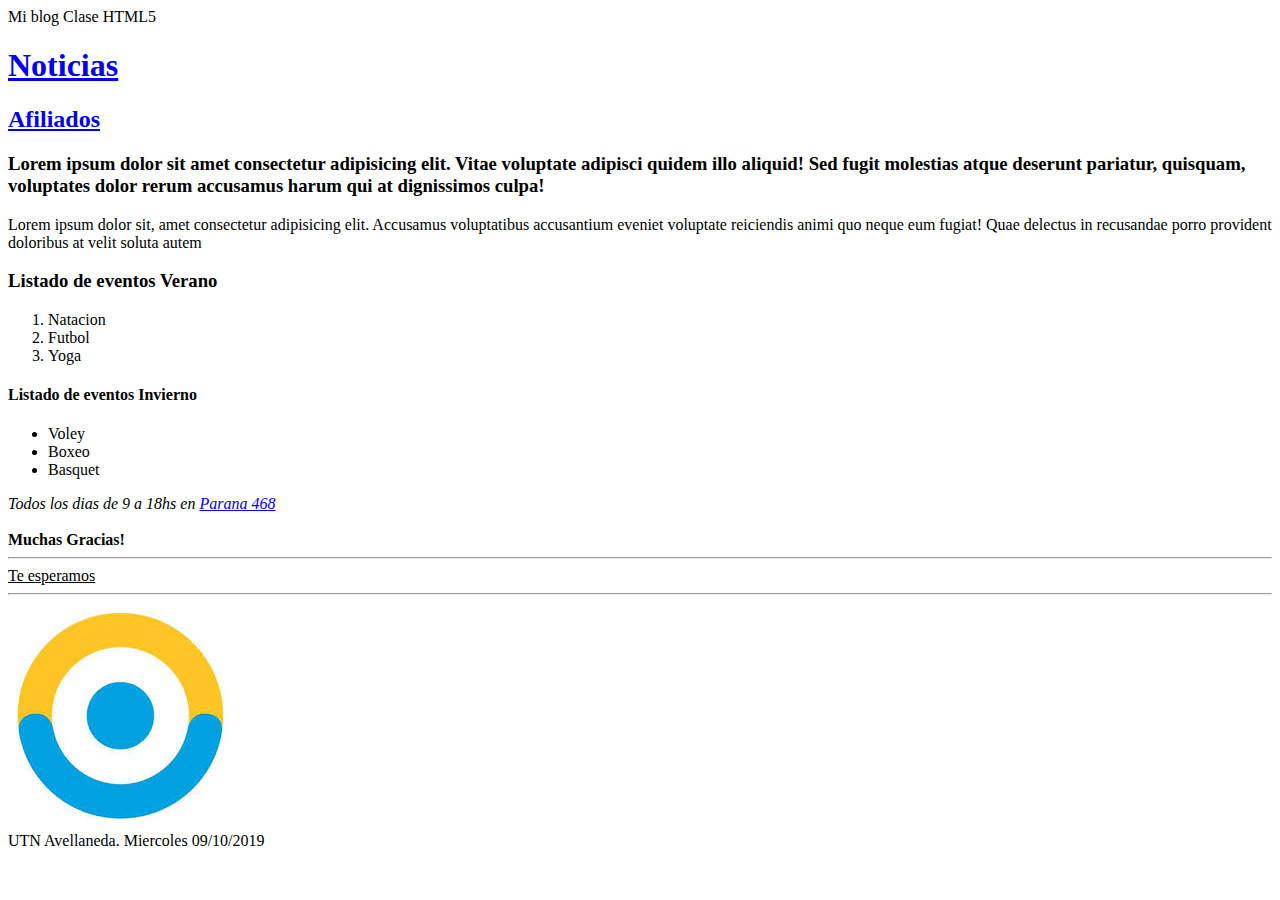
==== index.html @ 416bddea "mi blog" ====
<!DOCTYPE html>
<html lang="en">
<head>
    <meta charset="UTF-8">
    <meta name="viewport" content="width=device-width, initial-scale=1.0">
    <meta http-equiv="X-UA-Compatible" content="ie=edge">
    <title>MiBLOG Tincho</title>
</head>
<body>
    <header> 
                Mi blog Clase HTML5
        </header>
    <nav>
        <h1>
        <a href="https://infobae.com">Noticias</a>
    </h1>
    <h2>
        <a href="./html/punto1.html">Afiliados</a>
    </h2>
</nav>
<section>
    <h3> Lorem ipsum dolor sit amet consectetur adipisicing elit. Vitae voluptate adipisci quidem illo aliquid! Sed fugit molestias atque deserunt pariatur, quisquam, voluptates dolor rerum accusamus harum qui at dignissimos culpa!    
    </h3>
    <p>Lorem ipsum dolor sit, amet consectetur adipisicing elit. Accusamus voluptatibus accusantium eveniet voluptate reiciendis animi quo neque eum fugiat! Quae delectus in recusandae porro provident doloribus at velit soluta autem</p>
</section>

<h3>Listado de eventos Verano</h3>
    <ol>
        <li>Natacion</li>
        <li>Futbol</li>
        <li>Yoga</li>

    </ol>

    <h4>Listado de eventos Invierno</h3>
    <ul>
        <li>Voley</li>
        <li>Boxeo</li>
        <li>Basquet</li>

    </ul>
</ol>

    <em>Todos los dias de 9 a 18hs en <a href="https://www.google.com.ar/maps">Parana 468</a></em>
    
    <br>

    
    <br>

    <strong>Muchas Gracias!</strong>
<br>
<hr><u>Te esperamos</u><hr> <!-- esto es un comentario oculto que sale el consola-->

<a href="https://www.facebook.com/public/Martin-Piñeyro"><img src="./imagenes/logo.jpg" alt="logo"></a>

    <footer>UTN Avellaneda. Miercoles 09/10/2019</footer>
</body>
</html>
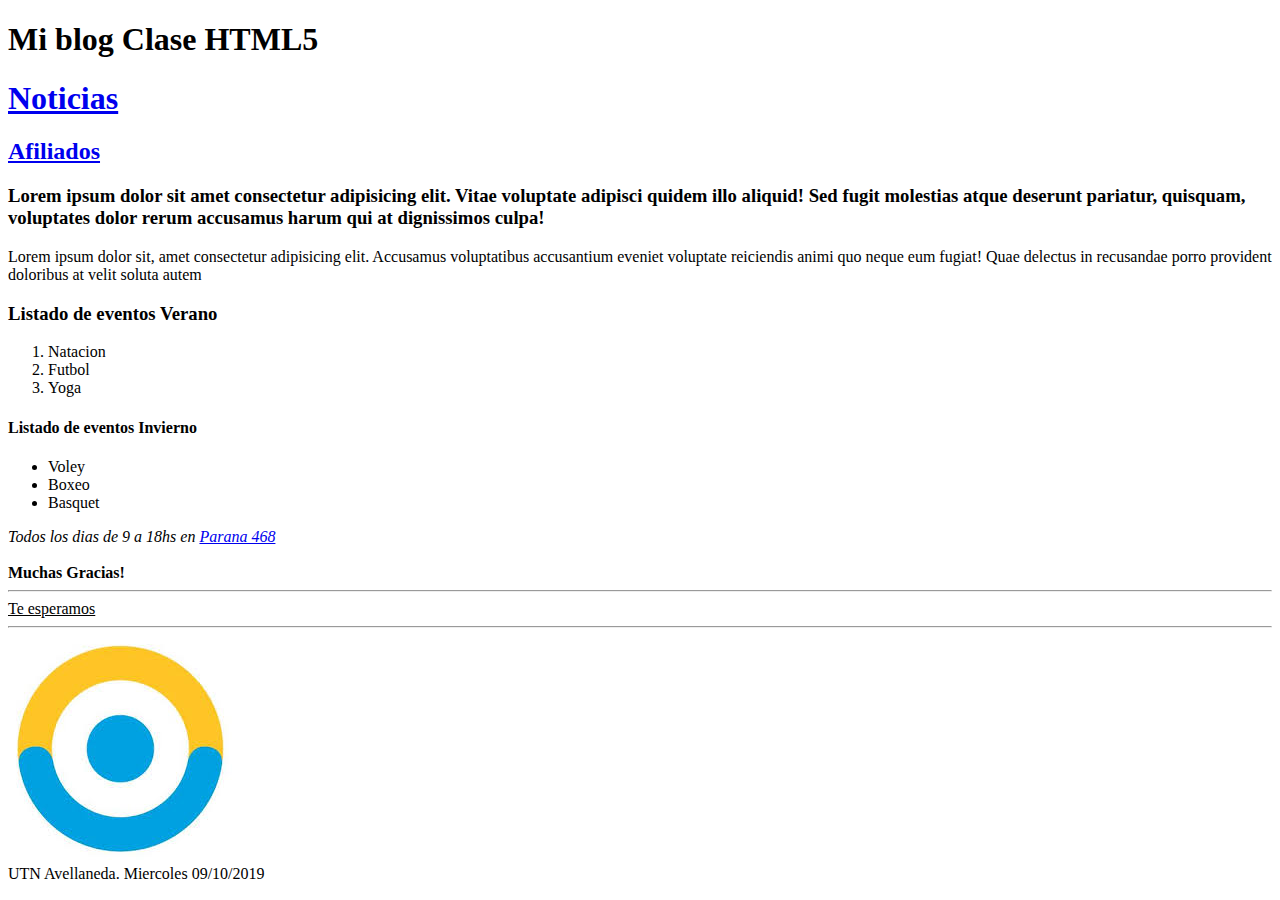
==== commit 5d0cbad7: "Update index.html" ====
--- a/index.html
+++ b/index.html
@@ -8,12 +8,12 @@
 </head>
 <body>
     <header> 
-                Mi blog Clase HTML5
+         <h1>   Mi blog Clase HTML5</h1> <style type="text/css"></style>
         </header>
     <nav>
         <h1>
         <a href="https://infobae.com">Noticias</a>
-    </h1>
+    </h1> 
     <h2>
         <a href="./html/punto1.html">Afiliados</a>
     </h2>
@@ -32,14 +32,14 @@
 
     </ol>
 
-    <h4>Listado de eventos Invierno</h3>
+    <h4>Listado de eventos Invierno</h4>
     <ul>
         <li>Voley</li>
         <li>Boxeo</li>
         <li>Basquet</li>
 
     </ul>
-</ol>
+
 
     <em>Todos los dias de 9 a 18hs en <a href="https://www.google.com.ar/maps">Parana 468</a></em>
     
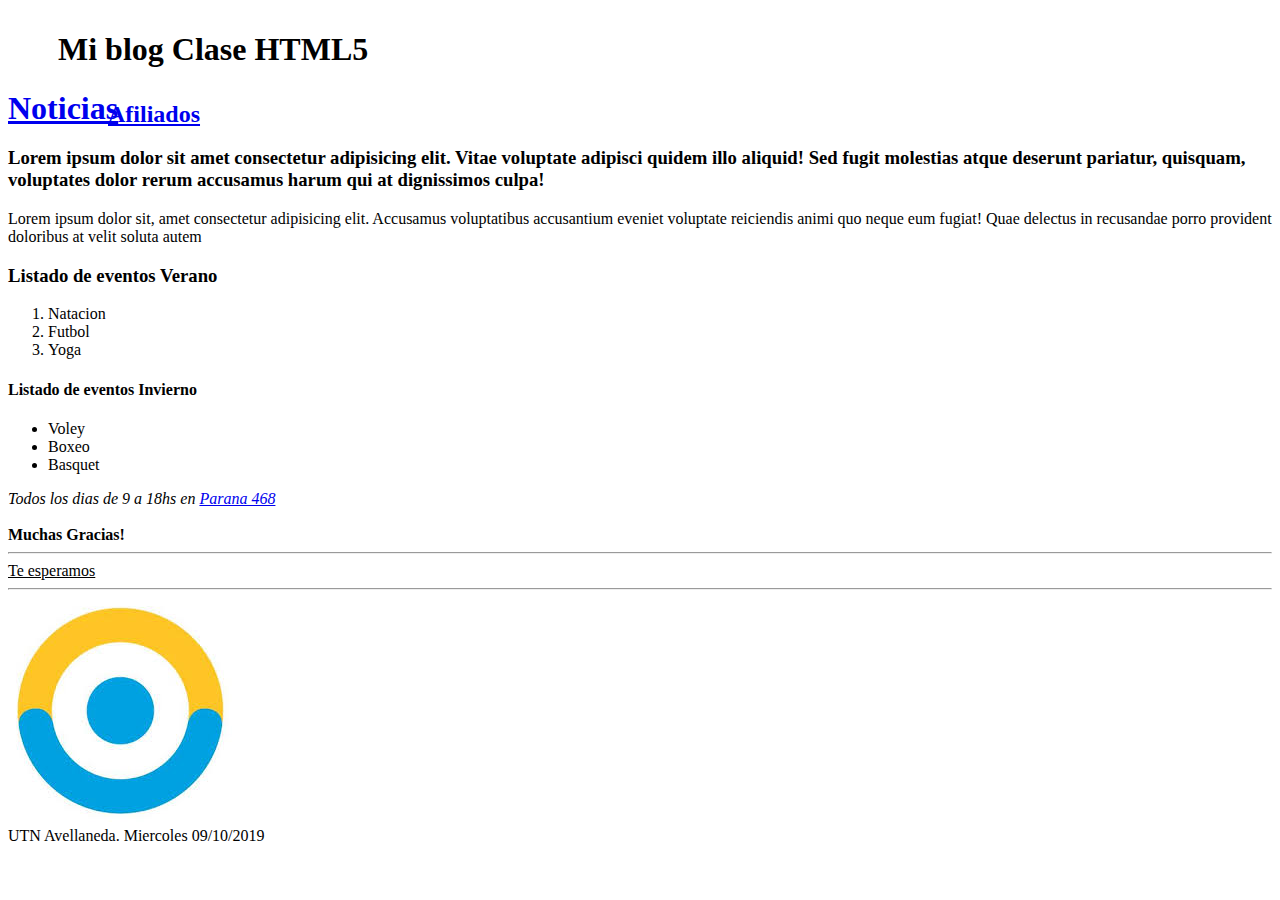
==== commit fabc03b0: "posicionamiento" ====
--- a/index.html
+++ b/index.html
@@ -4,17 +4,18 @@
     <meta charset="UTF-8">
     <meta name="viewport" content="width=device-width, initial-scale=1.0">
     <meta http-equiv="X-UA-Compatible" content="ie=edge">
+    <link rel="stylesheet" href="style.css">
     <title>MiBLOG Tincho</title>
 </head>
 <body>
     <header> 
-         <h1>   Mi blog Clase HTML5</h1> <style type="text/css"></style>
+         <h1 id = "titulo">   Mi blog Clase HTML5</h1> <style type="text/css"></style>
         </header>
-    <nav>
+    <nav id = "seccion1">
         <h1>
         <a href="https://infobae.com">Noticias</a>
     </h1> 
-    <h2>
+    <h2 id = "seccion2">
         <a href="./html/punto1.html">Afiliados</a>
     </h2>
 </nav>
--- a/style.css
+++ b/style.css
@@ -0,0 +1,30 @@
+#titulo {
+
+background-position: 50px;
+padding-top: 10px;
+left: 50px;
+position: relative;
+}
+
+#seccion1 {
+    position: static;
+    top: 65px;
+    left: 50px;
+
+}
+
+
+#seccion2 {
+    position:relative;
+    left: 100px;
+    top: 1px;
+    left: 100px;
+    margin-top:-48px;
+    
+
+}
+
+.section
+{
+text-underline-position: auto;
+}